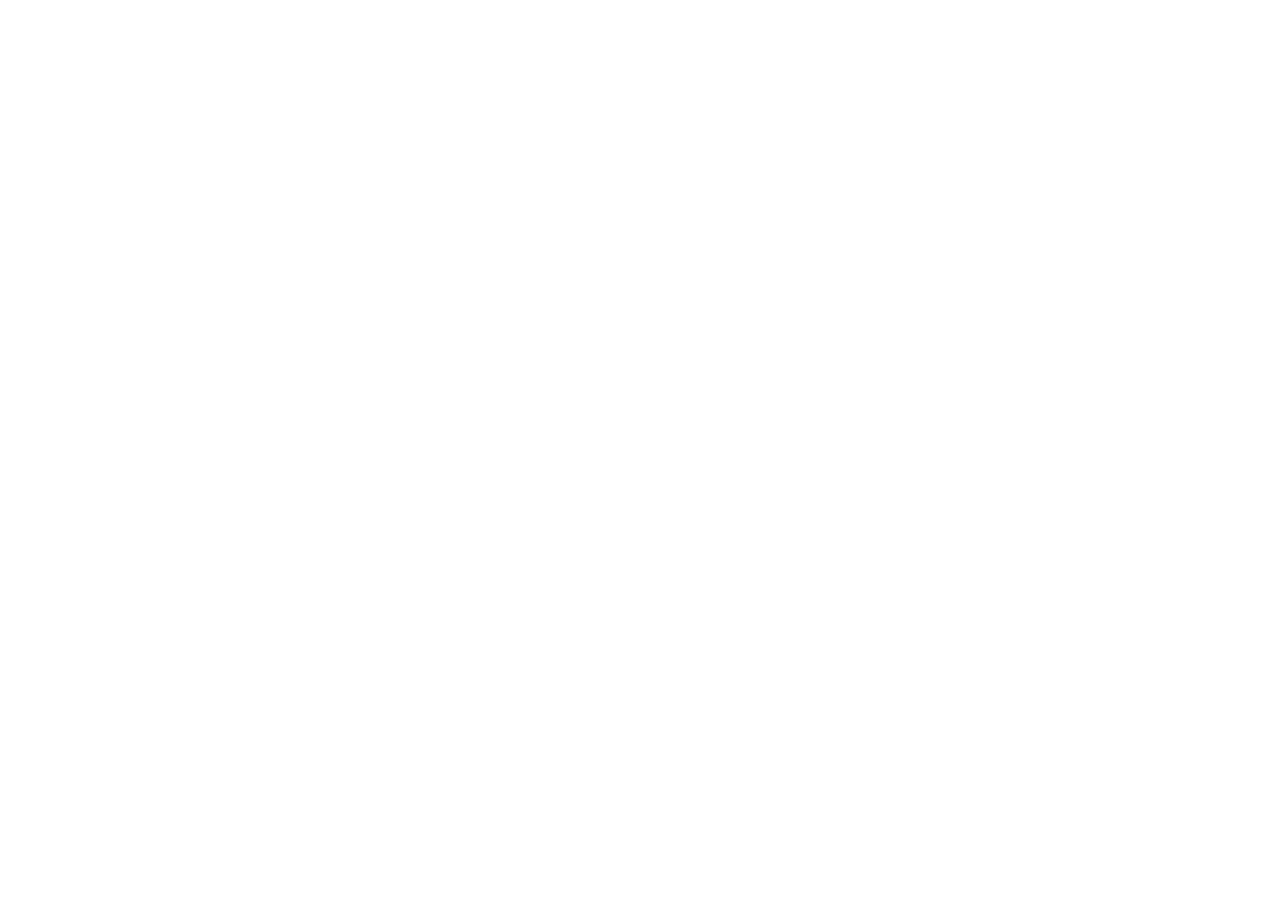
==== templates/index.html @ 0036f190 "Update template" ====
<!DOCTYPE html>
<html lang="en">

<head>
    <meta charset="UTF-8">
    <meta name="viewport" content="width=device-width, initial-scale=1.0">
    <title>JS Animator</title>
    <link rel="stylesheet" href="./styles.css">
</head>

<body>

</body>

</html>
---- templates/styles.css ----
* {
    margin: 0;
    padding: 0;
    box-sizing: border-box;
    font-family: 'Poppins', sans-serif;
}

body {
    display: flex;
    justify-content: center;
}
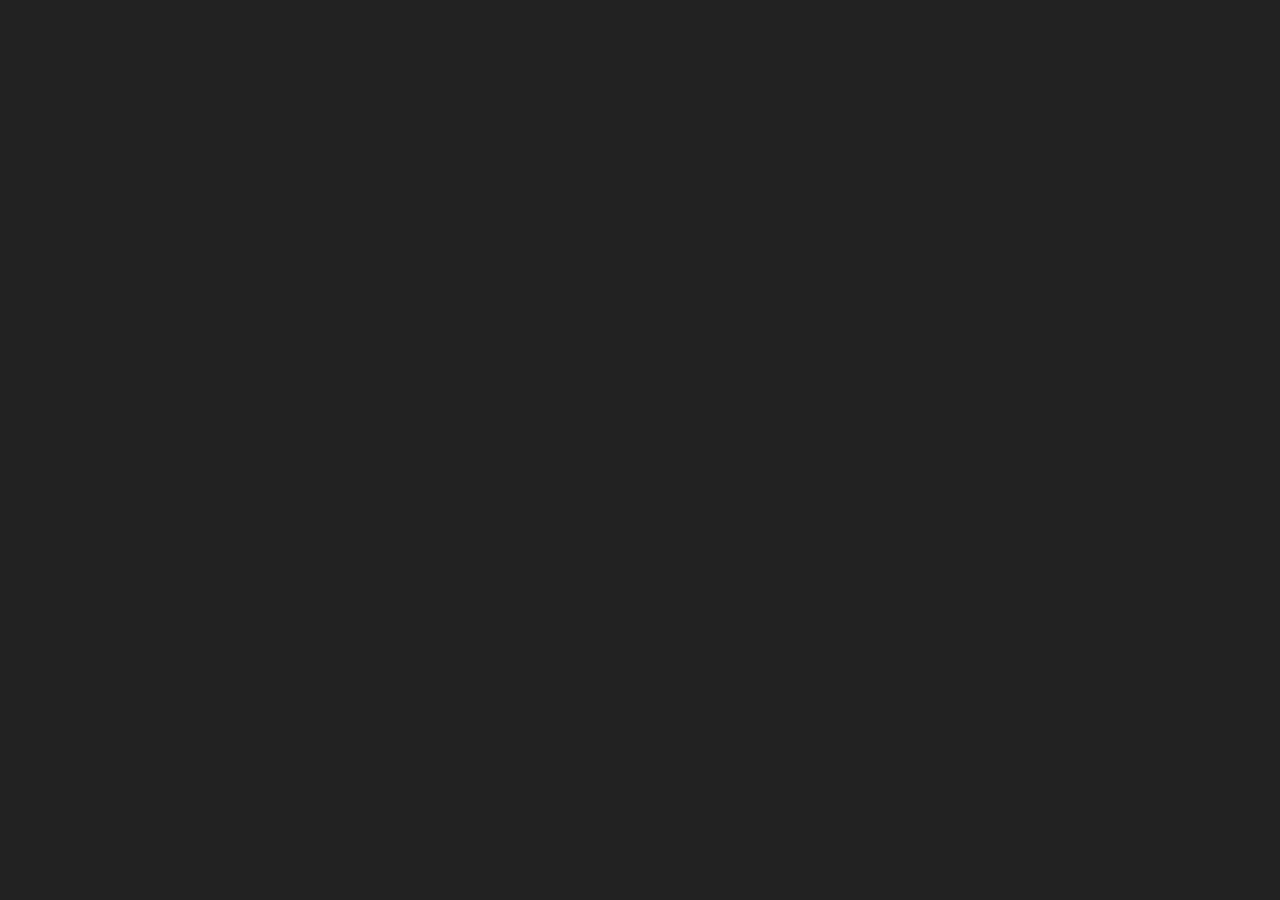
==== commit 9bdf2f30: "Update Template. Complete JS text animation effect" ====
--- a/templates/index.html
+++ b/templates/index.html
@@ -6,6 +6,7 @@
     <meta name="viewport" content="width=device-width, initial-scale=1.0">
     <title>JS Animator</title>
     <link rel="stylesheet" href="./styles.css">
+    <script defer src="./script.js"></script>
 </head>
 
 <body>
--- a/templates/styles.css
+++ b/templates/styles.css
@@ -8,4 +8,7 @@
 body {
     display: flex;
     justify-content: center;
+    align-items: center;
+    min-height: 100vh;
+    background: #222;
 }